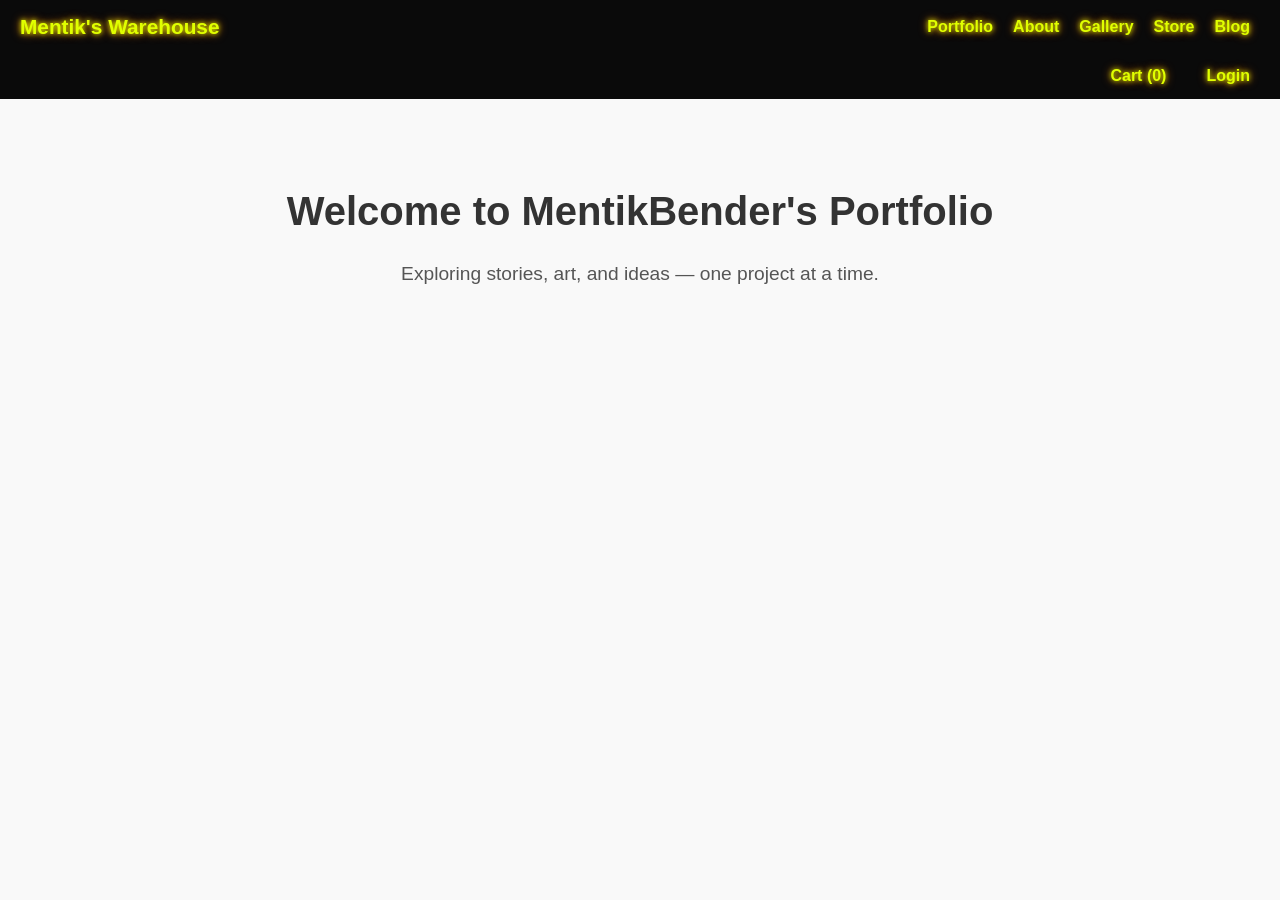
==== index.html @ a0be6c0b "filespaths7" ====
<!DOCTYPE html>
<html lang="en">
<head>
  <meta charset="UTF-8">
  <meta name="viewport" content="width=device-width, initial-scale=1.0">
  <title>MentikBender | Home</title>
  <link rel="stylesheet" href="CssStyles/navbar.css">
  <link rel="stylesheet" href="CssStyles/main.css">
  <link rel="stylesheet" href="CssStyles/navbar-2.css">
</head>

<body>
<!-- TOP NAVBAR -->
<nav class="navbar top-nav" aria-label="Main navigation">
  <a class="logo" href="index.html">Mentik's Warehouse</a>
  <ul class="nav-links" id="navLinks" role="menubar">
    <li role="none"><a role="menuitem" href="htmlfiles/portfolio.html">Portfolio</a></li>
    <li role="none"><a role="menuitem" href="htmlfiles/about.html">About</a></li>
    <li role="none"><a role="menuitem" href="htmlfiles/gallery.html">Gallery</a></li>
    <li role="none"><a role="menuitem" href="htmlfiles/store.html">Store</a></li>
    <li role="none"><a role="menuitem" href="htmlfiles/blog.html">Blog</a></li>
  </ul>

  <button class="hamburger" id="hamburger" aria-label="Toggle menu" aria-expanded="false">
    <span class="hamburger-line"></span>
    <span class="hamburger-line"></span>
    <span class="hamburger-line"></span>
  </button>
</nav>

<!-- SECOND NAVBAR -->
<nav class="navbar bottom-nav" aria-label="User navigation">
  <ul class="user-actions">
    <li><a class="cart" href="#">Cart (0)</a></li>
    <li><a class="login-btn" href="/htmlfiles/Loggin.html">Login</a></li>
  </ul>
</nav>

  <main>
    <section class="hero">
      <h1>Welcome to MentikBender's Portfolio</h1>
      <p>Exploring stories, art, and ideas — one project at a time.</p>
    </section>
  </main>

  <script src="homescripts.js"></script>
</body>
</html>
---- CssStyles/navbar.css ----
/* Reset */
* { margin: 0; padding: 0; box-sizing: border-box; }
ul { list-style: none; }
a { text-decoration: none; }

/* Base styles */
body { font-family: "Roboto Mono", monospace; background: #000; color: #fff; }

/* ================= NAVBARS ================= */
.navbar {
  text-transform: capitalize;
  display: flex;
  align-items: center;
  justify-content: space-between;
  background: #0A0A0A;
  padding: 10px 20px;
}

/* ---------- TOP NAVBAR ---------- */
.top-nav { position: relative; }

/*LINKS*/
.nav-links {
  display: flex;
  gap: px;
}

/*LOGO*/
.logo {
  font-family: "Orbitron", sans-serif;
  font-size: 1.3rem;
  font-weight: bold;
  color: #E0FF00;
  text-shadow: 0 0 5px #E0FF00, 0 0 10px #FF7F00;
}

/* Link styles */
.nav-links a {
  color: #E0FF00;
  font-weight: bold;
  padding: 6px 10px;
  text-shadow: 0 0 5px #E0FF00, 0 0 10px #FF7F00;
  transition: 0.2s ease;
}
.nav-links a:hover {
  color: #FF7F00;
  text-shadow: 0 0 5px #FF7F00, 0 0 10px #FF007F;
  transform: translateY(-2px);
}

/* ================= HAMBURGER ================= */
.hamburger {
  display: none;
  background: transparent;
  border: none;
  cursor: pointer;
  margin-left: auto;
}
.hamburger-line {
  display: block;
  width: 28px;
  height: 3px;
  background: #E0FF00;  /* neon yellow base */
  margin: 5px 0;
  transition: transform 0.25s ease, opacity 0.25s ease;

  /* neon glow effect */
  box-shadow: 
    0 0 5px #E0FF00,
    0 0 10px #FF7F00,
    0 0 15px #FF007F;
}

.hamburger.active .hamburger-line:nth-child(1) {
  transform: translateY(8px) rotate(45deg);
}
.hamburger.active .hamburger-line:nth-child(2) {
  opacity: 0;
}
.hamburger.active .hamburger-line:nth-child(3) {
  transform: translateY(-8px) rotate(-45deg);
}

/* ================= MOBILE ================= */
@media (max-width: 930px) {
  /* show hamburger */
  .hamburger {
    display: block;
    z-index: 1201; /* keep above everything */
  }

  /* slide-in menu (hidden off-screen on the right) */
  .nav-links {
    position: fixed;        /* fixed to viewport so it always covers the screen side */
    top: 0;
    right: -100%;           /* start hidden to the right */
    width: 80%;
    max-width: 420px;
    height: 100vh;
    background: #0A0A0A;
    display: flex;
    flex-direction: column;
    align-items: center;    /* center horizontally inside panel */
    justify-content: center;/* center vertically inside panel */
    gap: 20px;
    padding-top: 0;
    transition: right 0.32s ease;
    box-shadow: -4px 0 20px rgba(0,0,0,0.5);
    z-index: 1200;          /* below hamburger but above page content */
  }

  /* visible state: slide in from the right */
  .nav-links.active {
    right: 0;
  }

  /* menu items */
  .nav-links li {
    width: 100%;
  }

  .nav-links a {
    display: block;
    width: 100%;
    padding: 14px 24px;
    font-size: 1.1rem;
    text-align: center;   /* change to left if you prefer left-aligned text */
    color: #E0FF00;       /* restore your link color here */
  }
}
---- CssStyles/main.css ----
/* Reset & Basics */
* {
  margin: 0;
  padding: 0;
  box-sizing: border-box;
  font-family: "Arial", sans-serif;
}

body {
  background-color: #f9f9f9;
  color: #333;
  line-height: 1.6;
}

/* Hero Section */
.hero {
  padding: 5rem 2rem;
  text-align: center;
}

.hero h1 {
  font-size: 2.5rem;
  margin-bottom: 1rem;
}

.hero p {
  font-size: 1.2rem;
  color: #555;
}
---- CssStyles/navbar-2.css ----
/* ---------- BOTTOM NAVBAR ---------- */
.bottom-nav {
    justify-content: right;
}

.user-actions {
    display: flex;
    gap: 20px;
}

.user-actions a {
    font-weight: bold;
    color: #E0FF00;
    padding: 6px 10px;
    text-shadow: 0 0 5px #E0FF00, 0 0 10px #FF7F00;
    transition: 0.2s ease;
}
.user-actions a:hover {
    color: #FF7F00;
    text-shadow: 0 0 5px #FF7F00, 0 0 10px #FF007F;
}
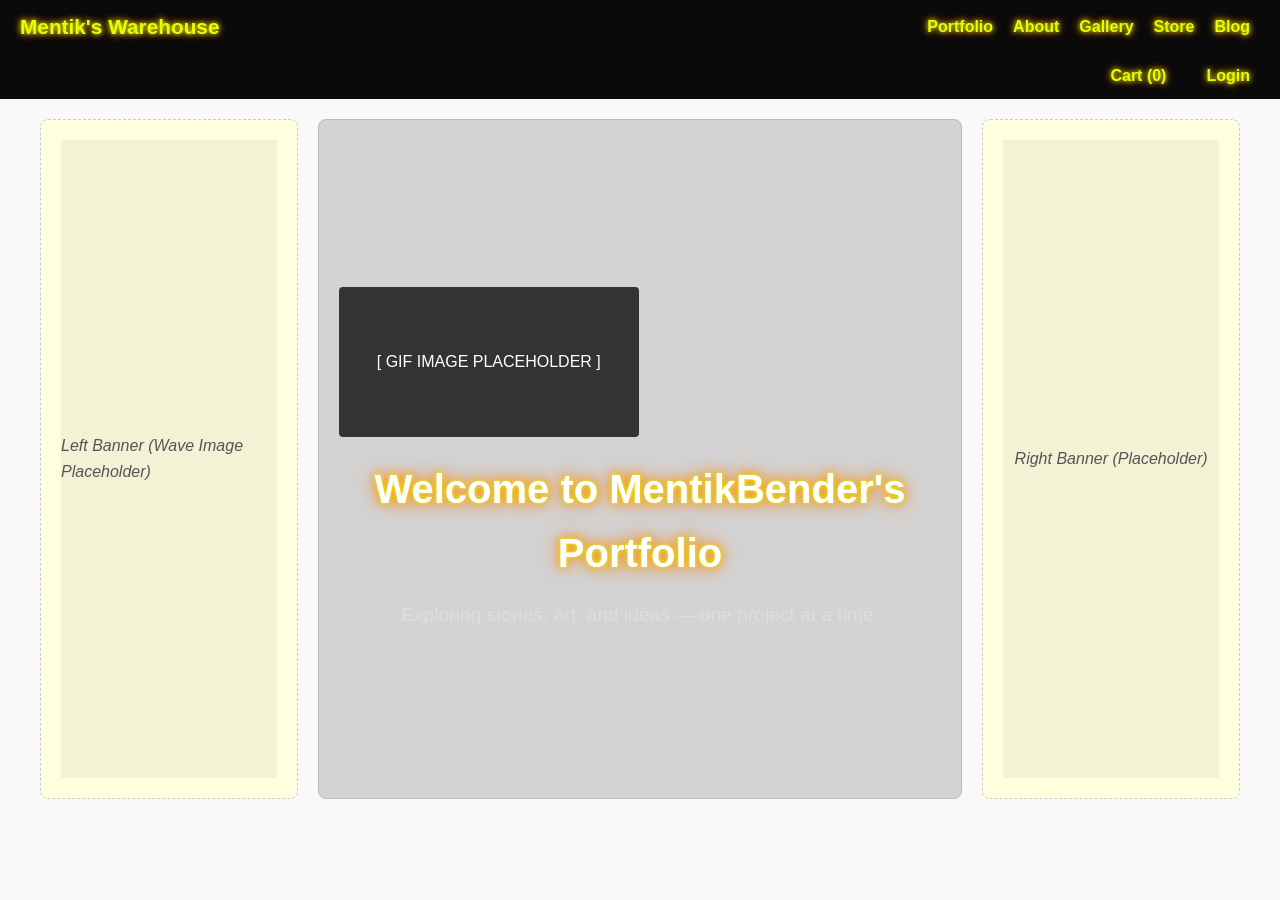
==== commit 4c099316: "Welcome screen skeleton" ====
--- a/index.html
+++ b/index.html
@@ -7,6 +7,7 @@
   <link rel="stylesheet" href="CssStyles/navbar.css">
   <link rel="stylesheet" href="CssStyles/main.css">
   <link rel="stylesheet" href="CssStyles/navbar-2.css">
+  <link rel="stylesheet" href="CssStyles/mainbody.css">
 </head>
 
 <body>
@@ -32,17 +33,42 @@
 <nav class="navbar bottom-nav" aria-label="User navigation">
   <ul class="user-actions">
     <li><a class="cart" href="#">Cart (0)</a></li>
-    <li><a class="login-btn" href="/htmlfiles/Loggin.html">Login</a></li>
+    <li><a class="login-btn" href="htmlfiles/Login.html">Login</a></li>
   </ul>
 </nav>
 
-  <main>
-    <section class="hero">
-      <h1>Welcome to MentikBender's Portfolio</h1>
-      <p>Exploring stories, art, and ideas — one project at a time.</p>
+  <main class="main-container">
+    
+    <!-- 1. LEFT COLUMN -->
+    <aside class="side-banner left-banner">
+      <div class="placeholder-box">
+        Left Banner (Wave Image Placeholder)
+      </div>
+    </aside>
+
+    <!-- 2. CENTER COLUMN -->
+    <section class="hero-section">
+      <!-- Wrapper for the content -->
+      <div class="hero-content">
+        <div class="gif-placeholder">
+          [ GIF IMAGE PLACEHOLDER ]
+        </div>
+        
+        <h1 class="neon-title">Welcome to MentikBender's Portfolio</h1>
+        
+        <p class="tagline">Exploring stories, art, and ideas — one project at a time.</p>
+      </div>
     </section>
+
+    <!-- 3. RIGHT COLUMN -->
+    <aside class="side-banner right-banner">
+      <div class="placeholder-box">
+        Right Banner (Placeholder)
+      </div>
+    </aside>
+
   </main>
 
-  <script src="homescripts.js"></script>
+  <script src="Scripts/homescripts.js"></script>
 </body>
 </html>
--- a/CssStyles/navbar.css
+++ b/CssStyles/navbar.css
@@ -127,4 +127,18 @@
     text-align: center;   /* change to left if you prefer left-aligned text */
     color: #E0FF00;       /* restore your link color here */
   }
+   .navbar {
+    padding: 10px 10px; /* Reduced from 20px to 10px to save space */
+  }
+
+  /* FIX: Make the logo smaller so it fits */
+  .logo {
+    font-size: 1rem; /* Reduced from 1.3rem */
+    /* Optional: If it's still too long, shorten the text or hide it */
+  }
+
+  /* Ensure the navbar fills the screen width properly */
+  body {
+    overflow-x: hidden; /* Hides the white space caused by overflow */
+  }
 }
--- a/CssStyles/mainbody.css
+++ b/CssStyles/mainbody.css
@@ -0,0 +1,147 @@
+/* ============================= */
+/* MAIN BODY SKELETON (Grid)     */
+/* ============================= */
+
+/* The Container: The Architect */
+.main-container {
+  /* 1. Define the Grid: 3 columns */
+  /* Left column: 1 fraction (small) | Center: 2 fractions (big) | Right: 1 fraction */
+  display: grid;
+  grid-template-columns: 1fr 2.5fr 1fr;
+  
+  /* 2. The Gap: Space between columns */
+  gap: 20px;
+  
+  /* 3. Margins: Keeps elements away from screen edges */
+  padding: 20px 40px; /* Top/Bottom 20px, Left/Right 40px */
+  
+  /* Ensure it takes up available height */
+  min-height: 80vh;
+}
+
+/* ============================= */
+/* THE COLUMNS (The Rooms)       */
+/* ============================= */
+
+/* Common style for the Side Banners */
+.side-banner {
+  background-color: #FFFFE0; /* Pastel Light Yellow */
+  padding: 20px;
+  border-radius: 8px;
+  border: 1px dashed #ccc; /* Visible border to 'touch' the shape */
+  display: flex;
+  align-items: center;
+  justify-content: center;
+  min-height: 400px; /* Placeholder height so you can see it */
+}
+
+/* Specific style for the Center Column */
+.hero-section {
+  background-color: #D3D3D3; /* Pastel Light Gray */
+  padding: 20px;
+  border-radius: 8px;
+  border: 1px solid #bbb;
+  
+  /* Centering the content inside */
+  display: flex;
+  flex-direction: column;
+  align-items: center;
+  justify-content: center;
+  text-align: center;
+}
+
+/* Placeholder box styling */
+.placeholder-box {
+  width: 100%;
+  height: 100%;
+  background: rgba(0,0,0,0.05);
+  display: flex;
+  align-items: center;
+  justify-content: center;
+  color: #555;
+  font-style: italic;
+}
+
+/* Placeholder for the GIF */
+.gif-placeholder {
+  width: 100%;
+  max-width: 300px;
+  height: 150px;
+  background: #333;
+  color: #fff;
+  display: flex;
+  align-items: center;
+  justify-content: center;
+  margin-bottom: 20px;
+  border-radius: 4px;
+}
+
+/* ============================= */
+/* TYPOGRAPHY (Neon Style)       */
+/* ============================= */
+
+.neon-title {
+  font-family: 'Orbitron', sans-serif; /* Ensure this font is linked */
+  font-size: 2.5rem;
+  color: #fff;
+  
+  /* Neon Glow Effect */
+  text-shadow: 
+    0 0 5px #E0FF00, 
+    0 0 10px #FF7F00, 
+    0 0 20px #FF7F00;
+}
+
+.tagline {
+  margin-top: 15px;
+  font-size: 1.2rem;
+  color: #ddd;
+}
+
+/* ============================= */
+/* MOBILE RESPONSIVENESS         */
+/* ============================= */
+
+@media (max-width: 768px) {
+  
+  /* SAFETY NET: Ensure the page doesn't overflow horizontally */
+  body {
+    overflow-x: hidden;
+  }
+
+  /* 1. Adjust the Grid and Spacing */
+  .main-container {
+    grid-template-columns: 1fr 1fr; /* Two equal columns */
+    
+    /* REDUCE spacing on mobile to fit content */
+    padding: 10px; /* Reduced from 15px */
+    gap: 10px;     /* Reduced from 20px */
+  }
+
+  /* 2. PLACEMENT STRATEGY */
+  
+  /* Hero: Full Width Top */
+  .hero-section {
+    grid-column: 1 / -1; 
+    grid-row: 1;
+  }
+
+  /* Banners: Side by Side Bottom */
+  .left-banner {
+    grid-column: 1 / 2;
+    grid-row: 2;
+    /* Ensure banners don't force width wider than screen */
+    min-width: 0; 
+  }
+
+  .right-banner {
+    grid-column: 2 / -1;
+    grid-row: 2;
+    min-width: 0;
+  }
+  
+  /* Fix title size */
+  .neon-title {
+    font-size: 1.8rem;
+  }
+}
